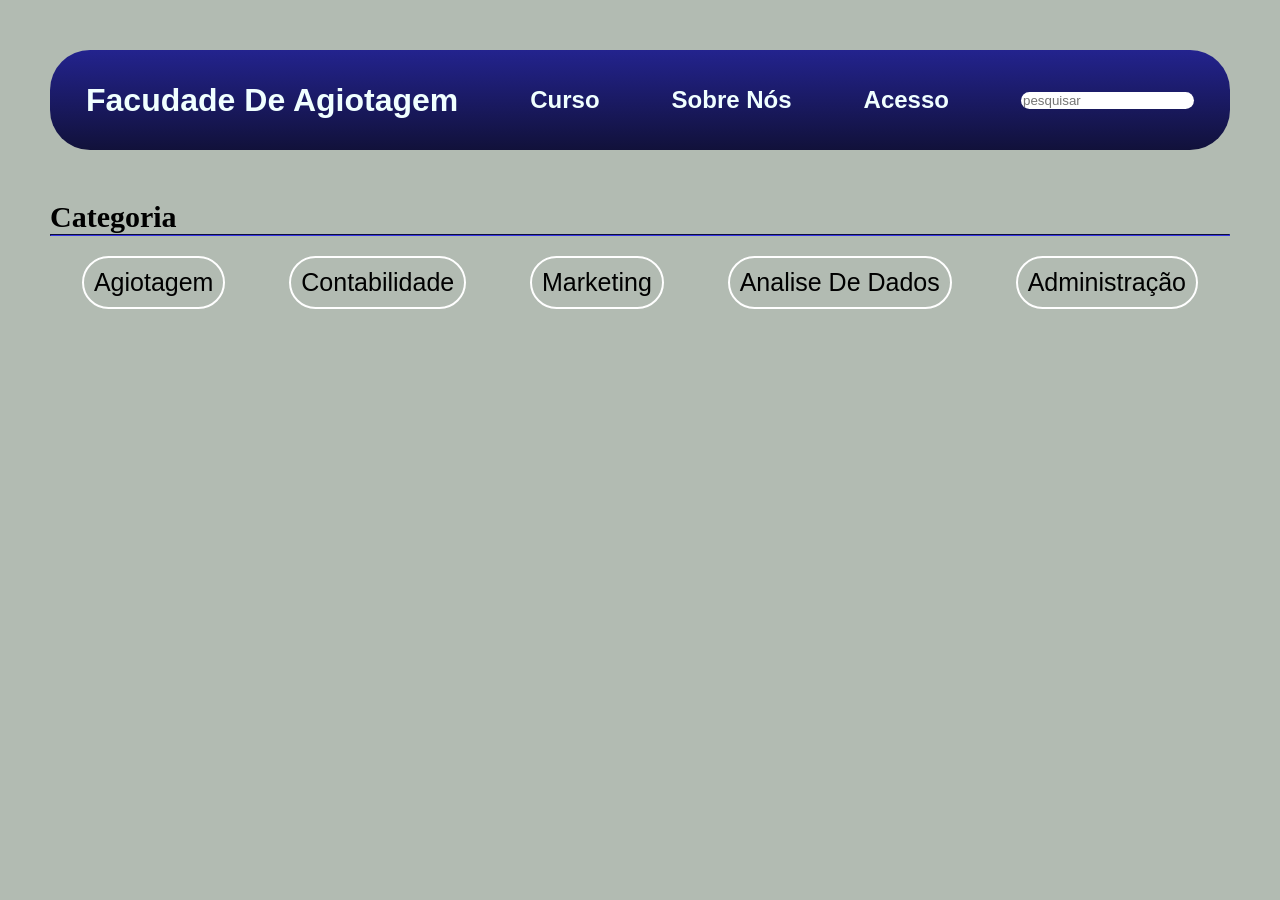
==== index.html @ ffbfd106 "Add files via upload" ====
<!DOCTYPE html>
<html lang="pt-br">
<head>
    <meta charset="UTF-8">
    <meta name="viewport" content="width=device-width, initial-scale=1.0">
    <title>Facudade De Agiotagem</title>
    <link rel="stylesheet" href="style.css">
</head>
<header class="cabecalho">
    <h1 class="texto">Facudade De Agiotagem</h1>
    <h2 class="text">Curso</h2>
    <h2 class="text">Sobre Nós</h2>
    <h2 class="tex">Acesso</h2>
    <input type="text"  placeholder="pesquisar" class="pesquisar">
</header>
<body>
    <h2 class="categoria">Categoria</h2>
    <Hr></Hr>
    <section class="button">
        <button class="butto">Agiotagem</button>
        <button class="butto">Contabilidade</button>
        <button class="butto">Marketing</button>
        <button class="butto">Analise De Dados </button>
        <button class="butto">Administração </button>
    </section>
    <section class="agiotagem">
<div></div>
    </section>
</body>
</html>
---- style.css ----
:root{
    --fundo:#b2bbb2;
    --quadro:#11113a;
    --cabecalho:#23238E;
}
*{
    margin: 0;
}
header{
    display: flex;
    background-image: linear-gradient(#23238E, #11113a);
    color: azure;
    justify-content: space-around;
    font-family: Arial, Helvetica, sans-serif;
    border-radius: 40px;
    height: 100px;
    margin: 50px;
    align-items: center;
}

.pesquisar{
    border: none;
    border-radius:50px ;
}
.categoria{
    top: 50px;
    margin: 20px 50px 0px 50px;
    color: black;
    font-size: 30px;
}
body{
    background:var(--fundo);
}
Hr{
    margin: 0px 50px;
    border-color: var(--cabecalho);
}
.button{
    color: var(--fundo);
    display: flex;
    justify-content: space-around;
    margin: 20px 50px;

}
.butto{
    background-color: var(--fundo);
    transition: background-color 0.3s;
    cursor: pointer;
    border: 2px solid white;
    border-radius: 50px;
    padding: 10px;
    font-size: 25px;
}
.butto:hover{
    background-color: var(--quadro);
    color: white;
}
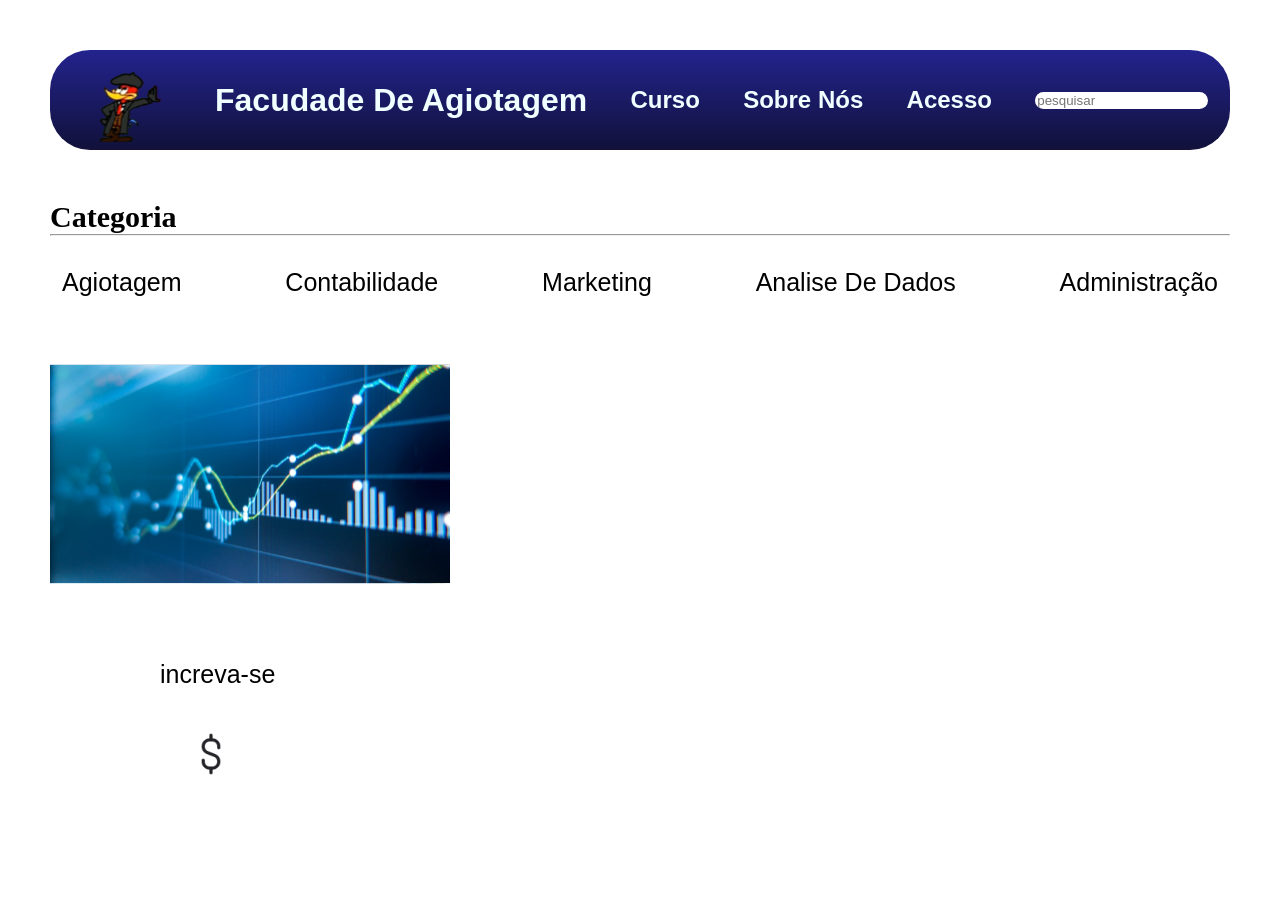
==== commit c3f91da2: "Add files via upload" ====
--- a/index.html
+++ b/index.html
@@ -7,6 +7,7 @@
     <link rel="stylesheet" href="style.css">
 </head>
 <header class="cabecalho">
+    <img src="curso.svg" alt="logo">
     <h1 class="texto">Facudade De Agiotagem</h1>
     <h2 class="text">Curso</h2>
     <h2 class="text">Sobre Nós</h2>
@@ -20,11 +21,23 @@
         <button class="butto">Agiotagem</button>
         <button class="butto">Contabilidade</button>
         <button class="butto">Marketing</button>
-        <button class="butto">Analise De Dados </button>
+        <button class="butto">Analise De Dados</button>
         <button class="butto">Administração </button>
     </section>
     <section class="agiotagem">
-<div></div>
+<div class="imagem">
+    <img src="analise.svg" alt="curso" class="analise">
+    <h2 class="analis"> Analise de Dados</h2>
+    <button class="increva-se">increva-se</button>
+    <section class="cifrao">
+        <div>
+            <img src="valor.svg" alt="cifrao" class="valor">
+            <h3 class="preso">R$ 200,00</h3>
+        </div>
+        
+    </section>
+    
+</div>
     </section>
 </body>
 </html>
--- a/style.css
+++ b/style.css
@@ -1,9 +1,10 @@
-
-
+ Flaticon logo
 :root{
     --fundo:#b2bbb2;
     --quadro:#11113a;
     --cabecalho:#23238E;
+    --botao:#00CED1;
+    --valor:#8B0000;
 }
 *{
     margin: 0;
@@ -19,7 +20,10 @@
     margin: 50px;
     align-items: center;
 }
-
+header img{
+    height: 100px;
+    width: 100px;
+}
 .pesquisar{
     border: none;
     border-radius:50px ;
@@ -40,7 +44,7 @@
 .button{
     color: var(--fundo);
     display: flex;
-    justify-content: space-around;
+    justify-content: space-between;
     margin: 20px 50px;
 
 }
@@ -56,4 +60,45 @@
 .butto:hover{
     background-color: var(--quadro);
     color: white;
-}+}
+.agiotagem{
+    display:flex;
+    background-color: var(--quadro);
+    margin: 50px;
+}
+.analise{
+    width: 400px;
+    height: 230px;
+}
+.imagem{
+    justify-content: space-between;
+}
+.analis{
+    color: white;
+    font-family: cursive;
+    padding-left: 100px;
+}
+.increva-se{
+    border: 2px solid var(--botao);
+    cursor: pointer;
+    font-size: 25px ;
+    padding: 10px;
+    background-color: var(--botao);
+    margin:30px 100px;
+}
+.valor{
+    height: 50px;
+    width: 50px;
+    background-image: var(--valor);
+}
+.cifrao{
+    display: flex;
+    justify-content: space-around;
+}
+.cifrao div{
+    display: flex;
+    fill: var(--valor);
+}
+.preso{
+    color: white;
+}
